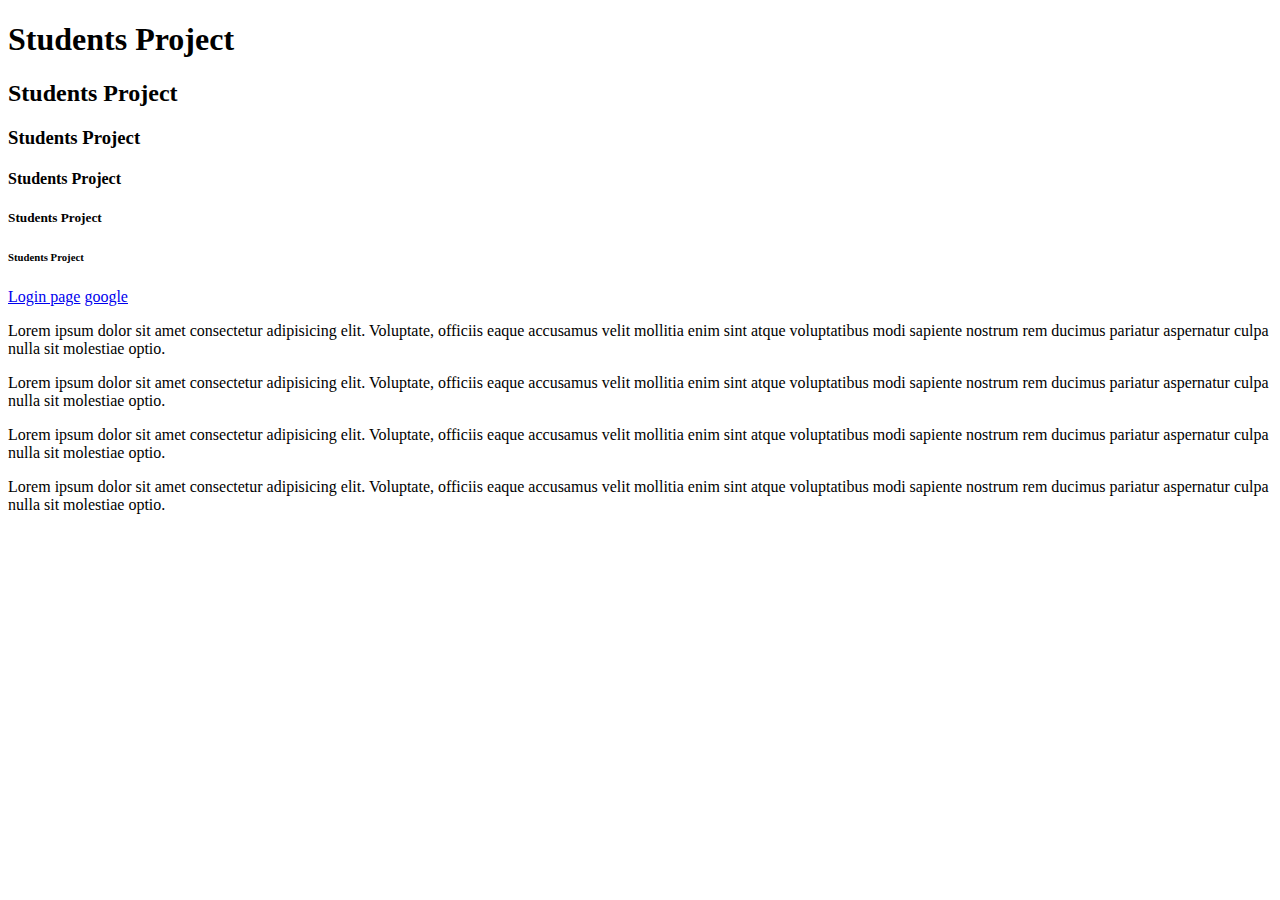
==== Students Project/index.html @ 9174df04 "first lesson" ====
<!DOCTYPE html>
<html lang="en">
  <head>
    <meta charset="UTF-8" />
    <meta http-equiv="X-UA-Compatible" content="IE=edge" />
    <meta name="viewport" content="width=device-width, initial-scale=1.0" />
    <title>Students Project</title>
  </head>
  <body>
    <h1>Students Project</h1>
    <h2>Students Project</h2>
    <h3>Students Project</h3>
    <h4>Students Project</h4>
    <h5>Students Project</h5>
    <h6>Students Project</h6>
    <div>
      <a href="login.html">Login page</a>
      <a href="https://www.google.com/">google</a>
    </div>
    <p>
      Lorem ipsum dolor sit amet consectetur adipisicing elit. Voluptate,
      officiis eaque accusamus velit mollitia enim sint atque voluptatibus modi
      sapiente nostrum rem ducimus pariatur aspernatur culpa nulla sit molestiae
      optio.
    </p>
    <p>
      Lorem ipsum dolor sit amet consectetur adipisicing elit. Voluptate,
      officiis eaque accusamus velit mollitia enim sint atque voluptatibus modi
      sapiente nostrum rem ducimus pariatur aspernatur culpa nulla sit molestiae
      optio.
    </p>
    <p>
      Lorem ipsum dolor sit amet consectetur adipisicing elit. Voluptate,
      officiis eaque accusamus velit mollitia enim sint atque voluptatibus modi
      sapiente nostrum rem ducimus pariatur aspernatur culpa nulla sit molestiae
      optio.
    </p>
    <p>
      Lorem ipsum dolor sit amet consectetur adipisicing elit. Voluptate,
      officiis eaque accusamus velit mollitia enim sint atque voluptatibus modi
      sapiente nostrum rem ducimus pariatur aspernatur culpa nulla sit molestiae
      optio.
    </p>
  </body>
</html>
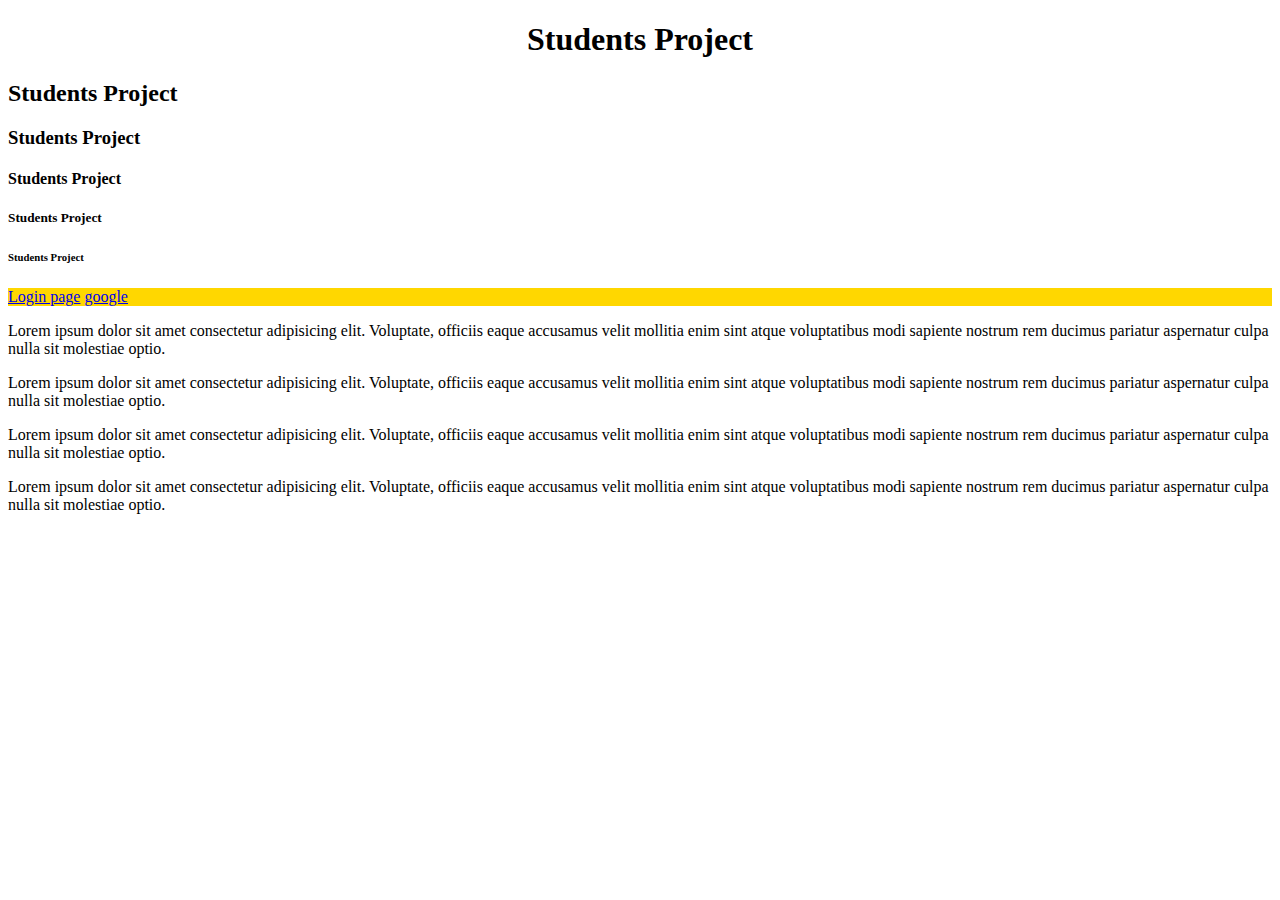
==== commit e8aa10be: "css" ====
--- a/Students Project/index.html
+++ b/Students Project/index.html
@@ -5,6 +5,7 @@
     <meta http-equiv="X-UA-Compatible" content="IE=edge" />
     <meta name="viewport" content="width=device-width, initial-scale=1.0" />
     <title>Students Project</title>
+    <link rel="stylesheet" href="./css/index.css" />
   </head>
   <body>
     <h1>Students Project</h1>
@@ -13,7 +14,7 @@
     <h4>Students Project</h4>
     <h5>Students Project</h5>
     <h6>Students Project</h6>
-    <div>
+    <div class="nav-div">
       <a href="login.html">Login page</a>
       <a href="https://www.google.com/">google</a>
     </div>
--- a/Students Project/css/index.css
+++ b/Students Project/css/index.css
@@ -0,0 +1,6 @@
+h1 {
+  text-align: center;
+}
+.nav-div {
+  background-color: gold;
+}
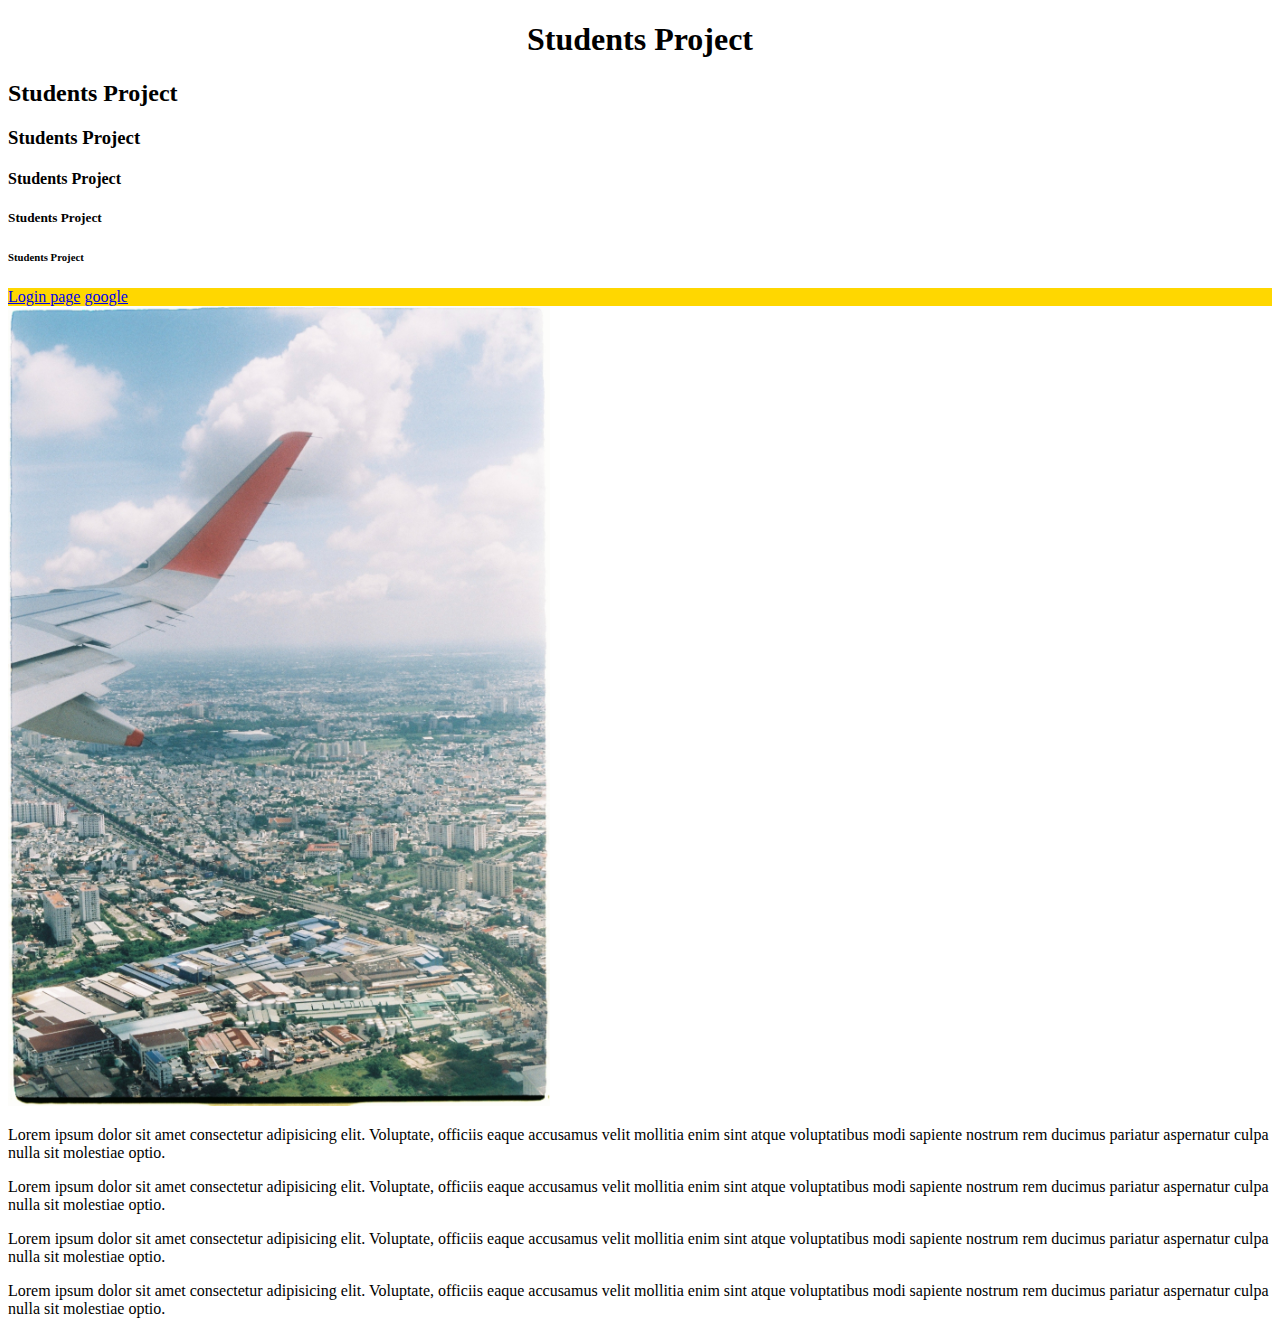
==== commit 8a635b2b: "img and docs" ====
--- a/Students Project/index.html
+++ b/Students Project/index.html
@@ -18,6 +18,11 @@
       <a href="login.html">Login page</a>
       <a href="https://www.google.com/">google</a>
     </div>
+    <img
+      src="./imgs/pexels-stayhereforu-12641780.jpg"
+      alt="fly"
+      class="big-img"
+    />
     <p>
       Lorem ipsum dolor sit amet consectetur adipisicing elit. Voluptate,
       officiis eaque accusamus velit mollitia enim sint atque voluptatibus modi
--- a/Students Project/css/index.css
+++ b/Students Project/css/index.css
@@ -4,3 +4,8 @@
 .nav-div {
   background-color: gold;
 }
+
+.big-img {
+  /* width: 50rem; */
+  height: 50rem;
+}
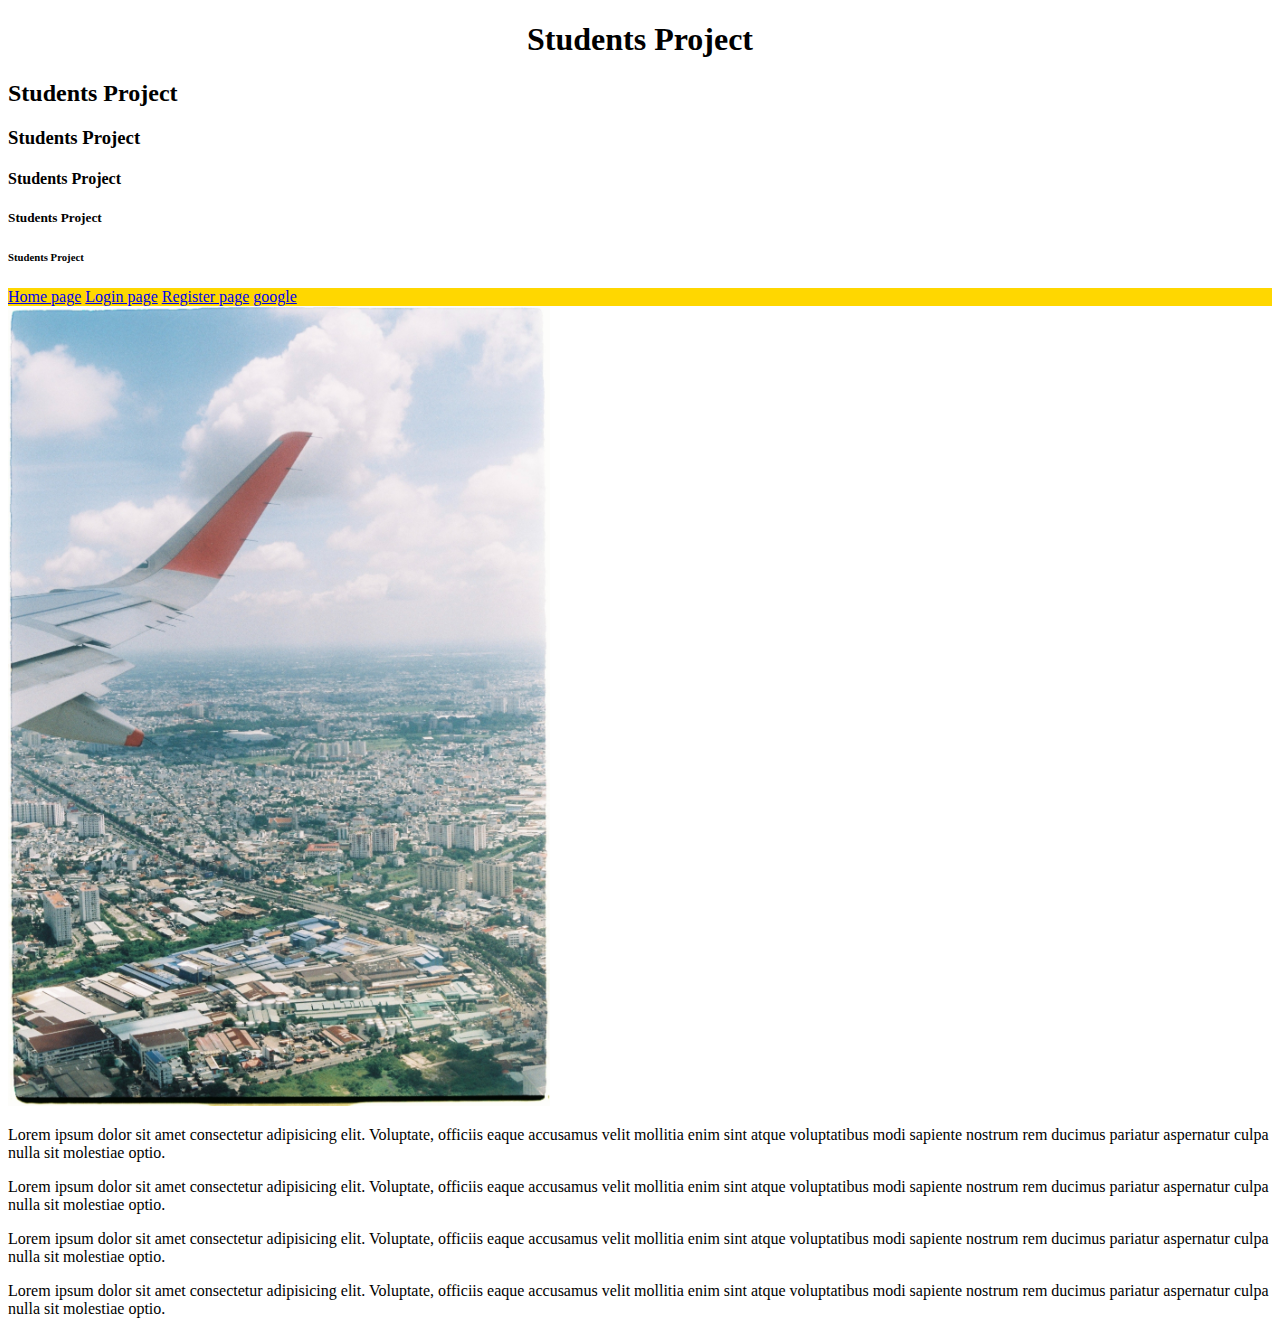
==== commit 2d96f534: "register" ====
--- a/Students Project/index.html
+++ b/Students Project/index.html
@@ -15,7 +15,9 @@
     <h5>Students Project</h5>
     <h6>Students Project</h6>
     <div class="nav-div">
+      <a href="index.html">Home page</a>
       <a href="login.html">Login page</a>
+      <a href="register.html">Register page</a>
       <a href="https://www.google.com/">google</a>
     </div>
     <img
